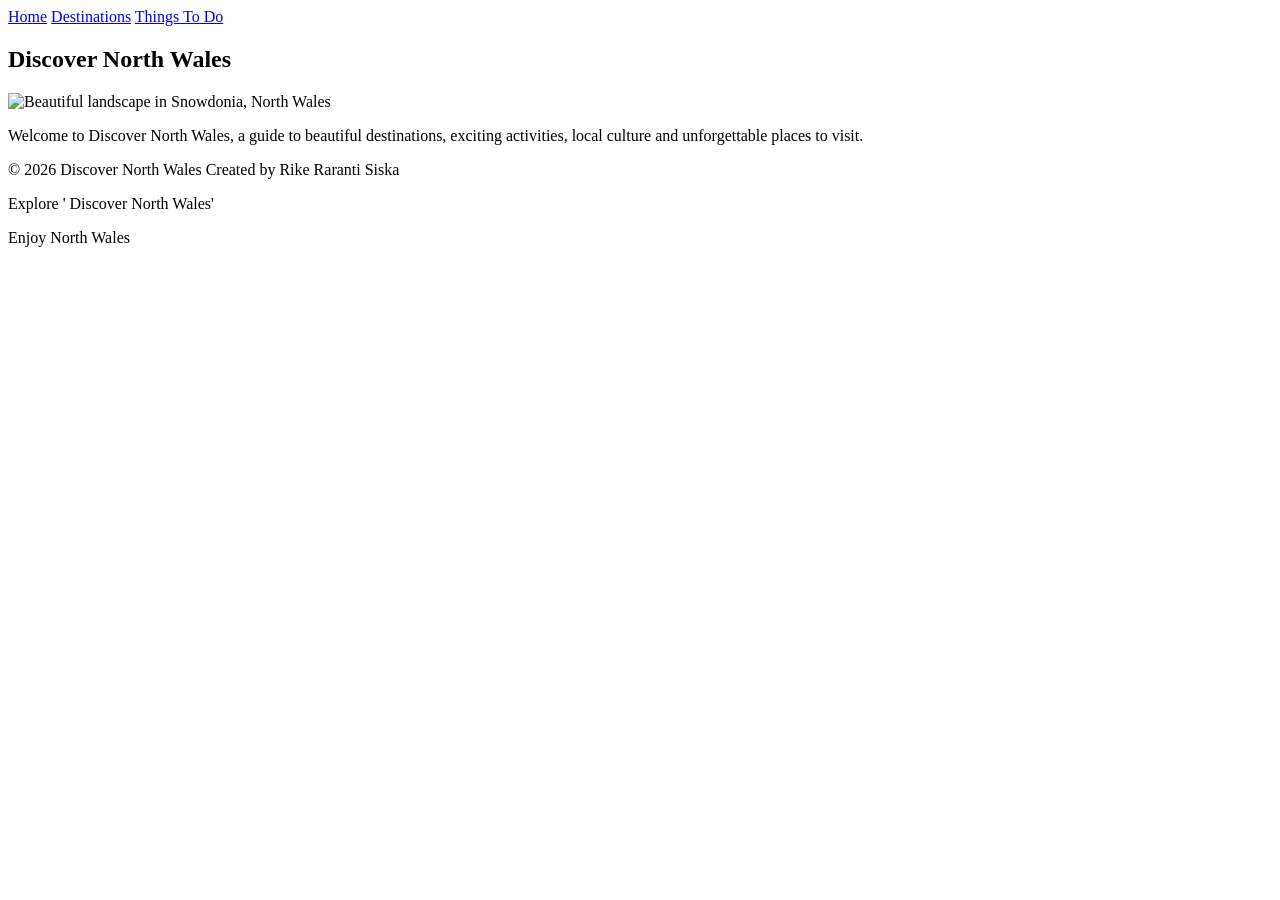
==== index.html @ dcc581b1 "Add files via upload" ====
<!DOCTYPE html>
<html lang="en">

<head>
    <meta charset="UTF-8">
    <title>Discover North Wales</title>
	<link rel="stylesheet" href="style.css">
</head>

<body>

    <nav>
        <a href="index.html">Home</a>
        <a href="destinations.html">Destinations</a>
        <a href="things-to-do.html">Things To Do</a>
    </nav>

<section class="card">

        <h1>Discover North Wales</h1>
	
	<img src="images/Snowdonia.jpg"
	     alt="Beautiful landscape in Snowdonia, North Wales"
		 class="home-image">
		 
   <p class="welcome-text">
    Welcome to Discover North Wales, a guide to beautiful destinations,
    exciting activities, local culture and unforgettable places to visit.
</p>
    

</section>

</body>

<footer>
    <p>&copy; 2026 Discover North Wales  Created by Rike Raranti Siska</p>
	<p>Explore ' Discover North Wales'</p>
	<p>Enjoy North Wales</p>
	
</footer>

</html>
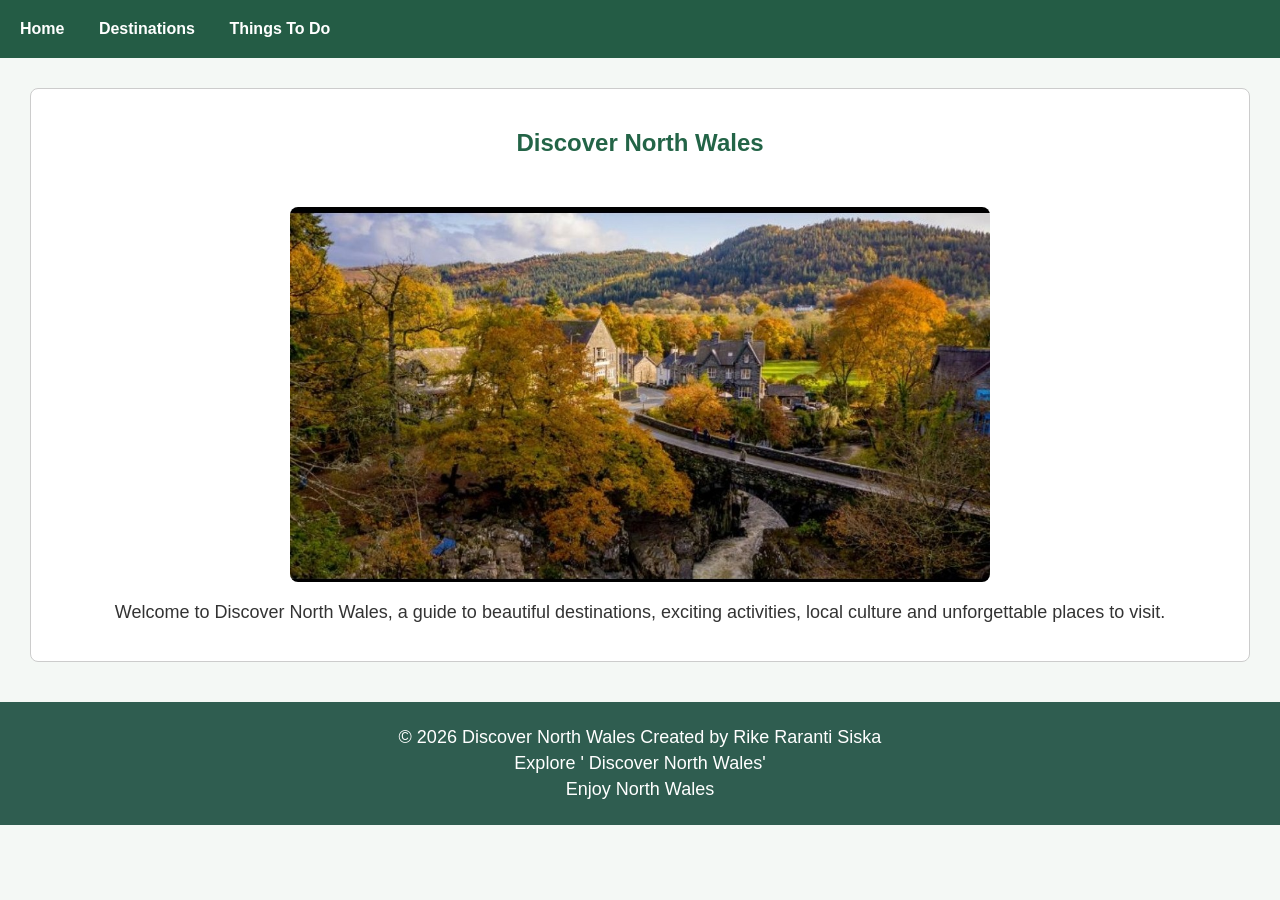
==== commit 8aa7c2d3: "Add files via upload" ====
--- a/index.html
+++ b/index.html
@@ -4,7 +4,7 @@
 <head>
     <meta charset="UTF-8">
     <title>Discover North Wales</title>
-	<link rel="stylesheet" href="style.css">
+	<link rel="stylesheet" href="Style.css">
 </head>
 
 <body>
@@ -19,7 +19,7 @@
 
         <h1>Discover North Wales</h1>
 	
-	<img src="images/Snowdonia.jpg"
+	<img src="Snowdonia.jpg"
 	     alt="Beautiful landscape in Snowdonia, North Wales"
 		 class="home-image">
 		 
--- a/Style.css
+++ b/Style.css
@@ -0,0 +1,119 @@
+body {
+    font-family: Arial, sans-serif;
+    margin: 0;
+    background-color: #f4f8f5;
+    color: #333333;
+}
+
+nav {
+    background-color: #245c45;
+    padding: 20px;
+}
+
+nav a {
+    color: white;
+    text-decoration: none;
+	margin-right: 30px;
+	font-weight: bold;
+}
+
+h1 {
+    color: #245c45;
+}
+
+p {
+    font-size: 18px;
+}
+
+.card {
+    background-color: white;
+    border: 1px solid #cccccc;
+    padding: 20px;
+    margin: 30px;
+    border-radius: 8px;
+}
+
+
+.destination-image {
+    width: 350px;
+    max-width: 100%;
+    height: auto;
+    border-radius: 8px;
+    display: block;
+    margin: 20px auto;
+}
+
+.destination-card {
+    border: 1px solid #cccccc;
+    padding: 20px;
+    margin: 20px 0;
+    border-radius: 8px;
+    background-color: #ffffff;
+}
+
+table {
+    width: 100%;
+    border-collapse: collapse;
+    margin-top: 20px;
+}
+
+th, td {
+    border: 1px solid #cccccc;
+    padding: 12px;
+    text-align: left;
+}
+
+th {
+    background-color: #245c45;
+    color: white;
+}
+
+tr:nth-child(even) {
+    background-color: #f2f2f2;
+}
+
+.home-image {
+    width: 700px;
+    max-width: 100%;
+    height: auto;
+    display: block;
+    margin: 20px auto;
+    border-radius: 8px;
+}
+
+
+h1{
+    text-align: center;
+    color: #236447;
+	margin-bottom: 50px;
+}
+
+.welcome-text {
+    text-align: center;
+    margin-top: 20px;
+}
+
+footer {
+	background-color: #2f5d50
+	color: white;
+	text-align: center;
+	padding: 20px
+	margin-top: 40px;
+}
+
+footer p {
+	margin: 5px;
+}
+
+footer {
+	background-color: #2f5d50;
+	color: white;
+	text-align: center;
+	padding: 20px;
+    margin-top: 40px
+}
+
+footer p {
+	margin: 5px;
+}
+
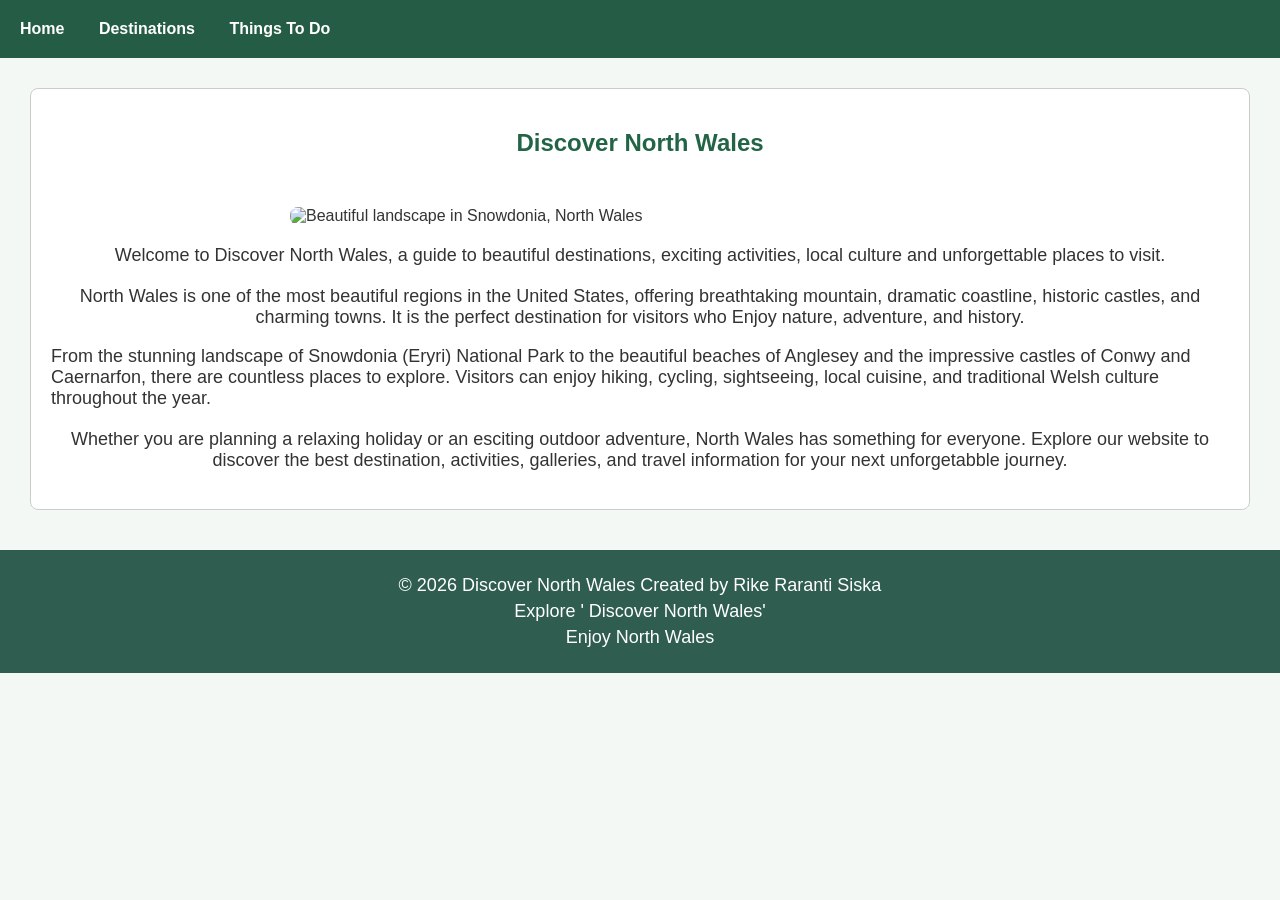
==== commit 00dd8829: "Add files via upload" ====
--- a/index.html
+++ b/index.html
@@ -19,7 +19,7 @@
 
         <h1>Discover North Wales</h1>
 	
-	<img src="Snowdonia.jpg"
+	<img src="images/Snowdonia.jpg"
 	     alt="Beautiful landscape in Snowdonia, North Wales"
 		 class="home-image">
 		 
@@ -27,7 +27,25 @@
     Welcome to Discover North Wales, a guide to beautiful destinations,
     exciting activities, local culture and unforgettable places to visit.
 </p>
-    
+
+   <p class="welcome-text">
+   North Wales is one of the most beautiful regions in the United States, offering breathtaking mountain,
+   dramatic coastline, historic castles, and charming towns. It is the perfect destination for visitors who Enjoy
+   nature, adventure, and history. 
+</p>
+ 
+   <p class="welocome-text">
+   From the stunning landscape of Snowdonia (Eryri) National Park to the beautiful beaches of Anglesey and the impressive
+   castles of Conwy and Caernarfon, there are countless places to explore. Visitors can enjoy hiking, cycling, sightseeing,
+   local cuisine, and traditional Welsh culture throughout the year.
+</p>
+
+   <p class="welcome-text">
+   Whether you are planning a relaxing holiday or an esciting outdoor adventure, North Wales has something for everyone. 
+   Explore our website to discover the best destination, activities, galleries, and travel information for your next 
+   unforgetabble journey.
+</p>
+
 
 </section>
 
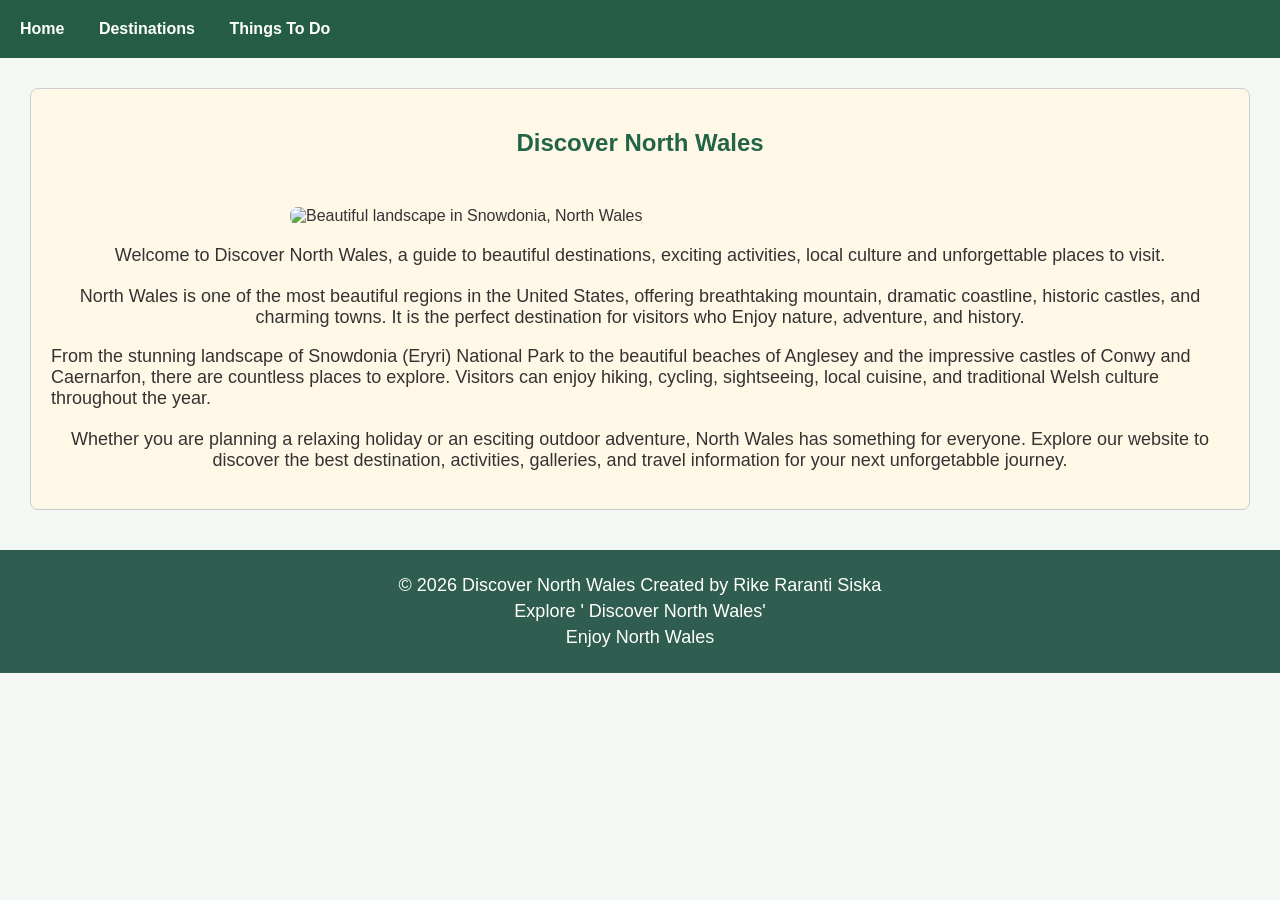
==== commit a19c4e60: "Correct typos and update stylesheet link Fixed typos and updated stylesheet path in index.html." ====
--- a/index.html
+++ b/index.html
@@ -4,7 +4,7 @@
 <head>
     <meta charset="UTF-8">
     <title>Discover North Wales</title>
-	<link rel="stylesheet" href="Style.css">
+	<link rel="stylesheet" href="css/Style.css">
 </head>
 
 <body>
--- a/css/Style.css
+++ b/css/Style.css
@@ -0,0 +1,381 @@
+body {
+    font-family: Arial, sans-serif;
+    margin: 0;
+    background-color: #f4f8f5;
+    color: #333333;
+}
+
+nav {
+    background-color: #245c45;
+    padding: 20px;
+}
+
+nav a {
+    color: white;
+    text-decoration: none;
+	margin-right: 30px;
+	font-weight: bold;
+}
+
+h1 {
+    color: #245c45;
+}
+
+p {
+    font-size: 18px;
+}
+
+.card {
+    background-color: #fff8e7;
+    border: 1px solid #cccccc;
+    padding: 20px;
+    margin: 30px;
+    border-radius: 8px;
+}
+
+
+.destination-image {
+    width: 350px;
+    max-width: 100%;
+    height: auto;
+    border-radius: 8px;
+    display: block;
+    margin: 20px auto;
+}
+
+.destination-card {
+    border: 1px solid #cccccc;
+    padding: 30px;
+    margin: 20px 0;
+    border-radius: 8px;
+    background-color: #ffffff;
+}
+
+table {
+    width: 100%;
+    border-collapse: collapse;
+    margin-top: 20px;
+}
+
+th, td {
+    border: 1px solid #cccccc;
+    padding: 12px;
+    text-align: left;
+}
+
+th {
+    background-color: #245c45;
+    color: white;
+}
+
+tr:nth-child(even) {
+    background-color: #f2f2f2;
+}
+
+.home-image {
+    width: 700px;
+    max-width: 100%;
+    height: auto;
+    display: block;
+    margin: 20px auto;
+    border-radius: 8px;
+}
+
+
+h1{
+    text-align: center;
+    color: #236447;
+	margin-bottom: 50px;
+}
+
+.welcome-text {
+    text-align: center;
+    margin-top: 20px;
+}
+
+footer {
+	background-color: #2f5d50
+	color: white;
+	text-align: center;
+	padding: 20px
+	margin-top: 40px;
+}
+
+footer p {
+	margin: 5px;
+}
+
+footer {
+	background-color: #2f5d50;
+	color: white;
+	text-align: center;
+	padding: 20px;
+    margin-top: 40px
+}
+
+footer p {
+	margin: 5px;
+}
+
+.visitors-tips {
+    background-color: #fff8dc;
+    padding: 20px 30px;
+    margin: 30px;
+    border-radius: 10px;
+    border-left: 5px solid #d4a017;
+}
+
+.visitors-tips h2 {
+    margin-top: 0;
+    color: #245c45;
+}
+
+table tr:hover td {
+    background-color: #d9ead3;
+    transition: background-color 0.3s ease;
+}
+
+.activity-images {
+    margin-bottom: 40px;
+}
+
+.activity-cards {
+    display: flex;
+    flex-wrap: wrap;
+    justify-content: center;
+    gap: 12px;
+    margin: 20px 0 30px;
+}
+
+.activity-card {
+    width: 115px;
+    min-height: 110px;
+    padding: 15px;
+    background-color: #eef8e9;
+    border-radius: 12px;
+    text-align: center;
+    font-size: 34px;
+    box-shadow: 0 3px 8px rgba(0,0,0,0.12);
+}
+
+.activity-card span {
+    display: block;
+    margin-top: 10px;
+    font-size: 15px;
+    font-weight: bold;
+    color: #245c45;
+}
+
+/* Different colours for Popular Activities */
+
+.activity-card:nth-child(1) {
+    background-color: #e7f6d9;
+}
+
+.activity-card:nth-child(2) {
+    background-color: #eadcff;
+}
+
+.activity-card:nth-child(3) {
+    background-color: #fff0b8;
+}
+
+.activity-card:nth-child(4) {
+    background-color: #d9eaff;
+}
+
+.activity-card:nth-child(5) {
+    background-color: #ffdce5;
+}
+
+.activity-card:nth-child(6) {
+    background-color: #ddf5cf;
+}
+
+.activity-card:nth-child(7) {
+    background-color: #ffe1bd;
+}
+
+.activity-card:nth-child(8) {
+    background-color: #d7f4f5;
+}
+
+/* Activity Guide table */
+
+table {
+    width: 100%;
+    border-collapse: collapse;
+    margin-top: 20px;
+    border-radius: 10px;
+    overflow: hidden;
+}
+
+th {
+    background-color: #176b45;
+    color: white;
+    padding: 14px;
+    text-align: left;
+}
+
+td {
+    padding: 13px;
+    border-bottom: 1px solid #dddddd;
+}
+
+/* alternating rows */
+tr:nth-child(even) {
+    background-color: #eef8f1;
+}
+
+tr:nth-child(odd) {
+    background-color: #ffffff;
+}
+
+/* colour when mouse touches a row */
+tr:hover {
+    background-color: #fff2bd;
+    transition: 0.3s;
+}
+
+.visitors-tips {
+    background: linear-gradient(135deg, #fff8dc, #fff3c4);
+    border-left: 6px solid #e5a800;
+    padding: 22px 30px;
+    margin: 30px 0;
+    border-radius: 12px;
+    box-shadow: 0 4px 10px rgba(0,0,0,0.08);
+}
+
+.visitors-tips h2 {
+    color: #176b45;
+    margin-top: 0;
+}
+
+.visitors-tips li {
+    margin: 8px 0;
+    font-size: 17px;
+}
+
+.activity-images img {
+    transition: transform 0.3s ease, box-shadow 0.3s ease;
+}
+
+.activity-images img:hover {
+    transform: scale(1.03);
+    box-shadow: 0 8px 18px rgba(0, 0, 0, 0.20);
+}
+
+/* Colourful Destination Cards */
+
+.destination-card:nth-of-type(1) {
+    background-color: #e3f2fd;   /* soft blue */
+}
+
+.destination-card:nth-of-type(2) {
+    background-color: #fff3cd;   /* soft yellow */
+}
+
+.destination-card:nth-of-type(3) {
+    background-color: #e8f5e9;   /* soft green */
+}
+
+.destination-card:nth-of-type(4) {
+    background-color: #fce4ec;   /* soft pink */
+}
+
+.destination-card:nth-of-type(5) {
+    background-color: #ede7f6;   /* soft purple */
+}
+
+.destination-card {
+    border-radius: 15px;
+    padding: 25px;
+    margin: 25px 0;
+    box-shadow: 0 4px 10px rgba(0,0,0,0.08);
+    transition: transform 0.3s ease, box-shadow 0.3s ease;
+}
+
+.destination-card:hover {
+    transform: translateY(-5px);
+    box-shadow: 0 8px 18px rgba(0,0,0,0.15);
+}
+
+.destination-card {
+    background-color: #e8f5e9;
+    border-radius: 15px;
+    padding: 25px;
+    margin: 25px 0;
+    box-shadow: 0 4px 12px rgba(0,0,0,0.10);
+}
+
+/* Different colours for destination cards */
+
+.destination-card.anglesey {
+    background-color: #ffe5d4; !important;
+}
+
+.destination-card.beaumaris {
+    background-color: #fff1c7;
+}
+
+.destination-card.betws {
+    background-color: #e3f5d8;
+}
+
+.destination-card.caernarfon {
+    background-color: #ffe0e8;
+}
+
+.destination-card.snowdonia {
+    background-color: #eee2ff;
+}
+
+.destination-card {
+    transition: transform 0.3s ease, box-shadow 0.3s ease;
+}
+
+.destination-card:hover {
+    transform: translateY(-5px);
+    box-shadow: 0 8px 18px rgba(0, 0, 0, 0.15);
+}
+
+.destination-card h2,
+.destination-card p {
+    max-width: 900px;
+    margin-left: auto;
+    margin-right: auto;
+}
+
+.destination-card h2 {
+    text-align: center;
+    color: #245c45;
+    font-size: 28px;
+    margin-top: 25px;
+}
+
+.destination-card p {
+    font-size: 17px;
+    line-height: 1.6;
+}
+
+.destination-text {
+    max-width: 900px;
+    margin: 25px auto;
+    padding: 0 20px;
+}
+
+.destination-text h2 {
+    text-align: center;
+    color: #245c45;
+    font-size: 28px;
+    margin-bottom: 15px;
+}
+
+.destination-text p {
+    font-size: 17px;
+    line-height: 1.6;
+}
+
+.destination-card {
+    border-bottom: 2px solid #e0b84f !important;
+}
